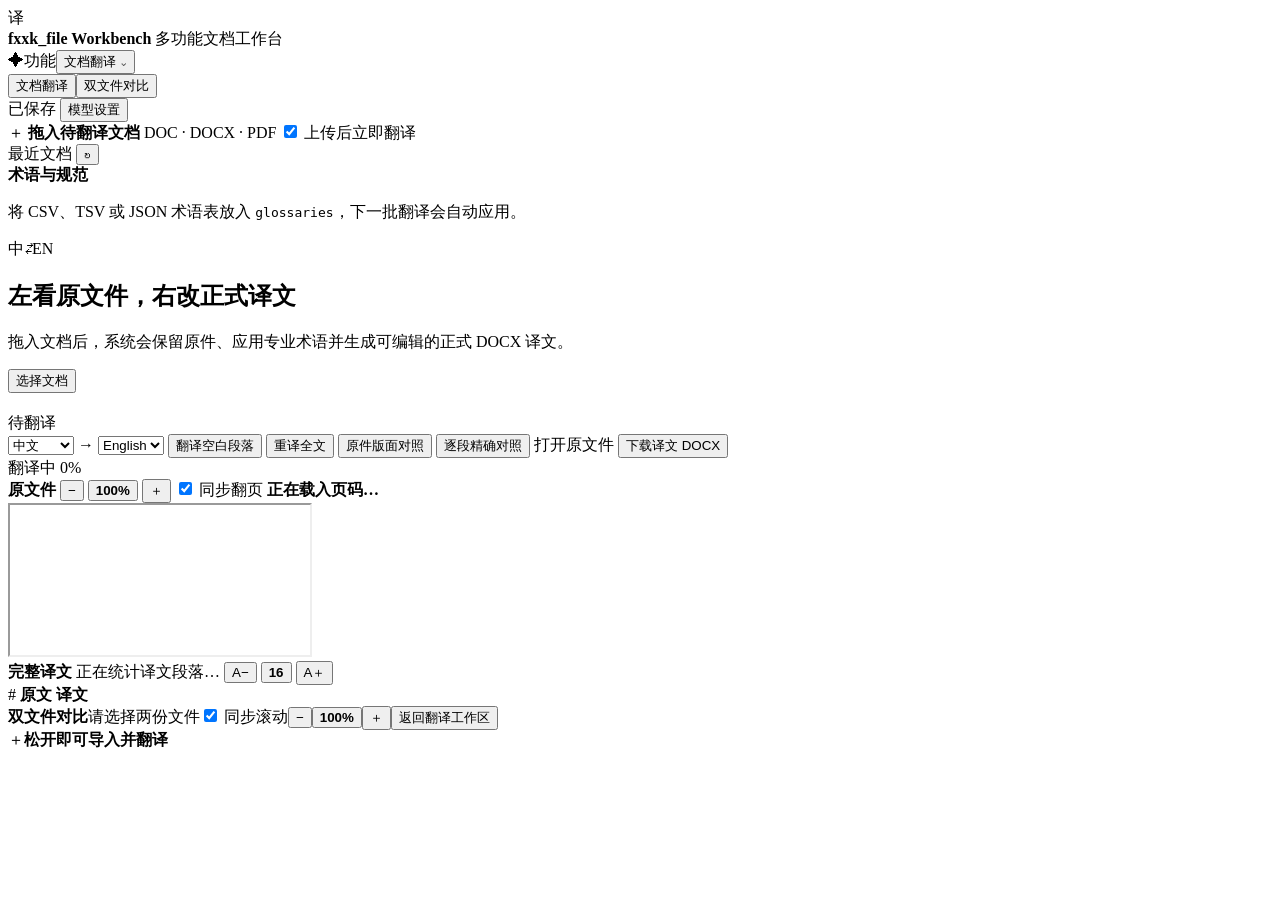
==== app/static/index.html @ be2ccd6c "Add portable build, DeepSeek defaults, and D-drive download path - Default translation gateway to De" ====
<!doctype html>
<html lang="zh-CN">
  <head>
    <meta charset="utf-8" />
    <meta name="viewport" content="width=device-width, initial-scale=1" />
    <meta name="color-scheme" content="light" />
    <title>fxxk_file · 多功能文档工作台</title>
    <link rel="stylesheet" href="/styles.css?v=20260819-5" />
  </head>
  <body>
    <div class="app-shell">
      <header class="topbar">
        <div class="brand">
          <div class="brand-mark">译</div>
          <div>
            <strong>fxxk_file Workbench</strong>
            <span>多功能文档工作台</span>
          </div>
        </div>
        <div class="top-actions">
          <div class="function-menu" id="functionMenu"><span class="function-icon">✦</span><span class="function-label">功能</span><button id="functionTrigger" class="function-trigger" type="button">文档翻译 <span>⌄</span></button><div id="functionOptions" class="function-options"><button type="button" data-value="translate">文档翻译</button><button type="button" data-value="compare">双文件对比</button></div><select id="functionSelect" hidden><option value="translate">文档翻译</option><option value="compare">双文件对比</option></select></div>
          <span id="saveState" class="save-state">已保存</span>
          <button id="settingsButton" class="button subtle" type="button"><span class="dot" id="configDot"></span>模型设置</button>
        </div>
      </header>

      <div class="body-layout">
        <aside class="sidebar">
          <label id="dropzone" class="dropzone" for="fileInput">
            <input id="fileInput" type="file" accept=".doc,.docx,.pdf" multiple hidden />
            <span class="upload-icon">＋</span>
            <strong>拖入待翻译文档</strong>
            <span>DOC · DOCX · PDF</span>
          </label>
          <label class="auto-translate"><input id="autoTranslate" type="checkbox" checked /> 上传后立即翻译</label>

          <div class="sidebar-heading">
            <span>最近文档</span>
            <button id="refreshList" class="icon-button" title="刷新" type="button">↻</button>
          </div>
          <nav id="documentList" class="document-list"></nav>

          <div class="sidebar-note">
            <strong>术语与规范</strong>
            <p>将 CSV、TSV 或 JSON 术语表放入 <code>glossaries</code>，下一批翻译会自动应用。</p>
          </div>
        </aside>

        <main id="main" class="main-panel">
          <section id="emptyState" class="empty-state">
            <div class="empty-illustration"><span>中</span><i>⇄</i><span>EN</span></div>
            <h1>左看原文件，右改正式译文</h1>
            <p>拖入文档后，系统会保留原件、应用专业术语并生成可编辑的正式 DOCX 译文。</p>
            <button id="emptyUpload" class="button primary" type="button">选择文档</button>
          </section>

          <section id="reviewWorkspace" class="review-workspace hidden">
            <div class="document-toolbar">
              <div class="document-title-wrap">
                <h1 id="documentTitle"></h1>
                <div class="document-meta">
                  <span id="statusBadge" class="status-badge">待翻译</span>
                  <span id="segmentCount"></span>
                  <span id="originalPath"></span>
                </div>
              </div>
              <div class="toolbar-actions">
                <select id="sourceLanguage" aria-label="源语言">
                  <option value="zh">中文</option>
                  <option value="en">English</option>
                </select>
                <span class="direction-arrow">→</span>
                <select id="targetLanguage" aria-label="目标语言">
                  <option value="en">English</option>
                  <option value="zh">中文</option>
                </select>
                <button id="translateButton" class="button primary" type="button">翻译空白段落</button>
                <button id="retranslateButton" class="button" type="button" title="重新翻译全部机器译文与空白段落，保留已编辑、已审校和锁定的段落">重译全文</button>
                <button id="fileViewButton" class="button view-button active" type="button" title="左侧查看原始版面，右侧逐段审校">原件版面对照</button>
                <button id="alignedViewButton" class="button view-button" type="button" title="原文与译文严格逐段并排">逐段精确对照</button>
                <a id="openOriginalButton" class="button" target="_blank">打开原文件</a>
                <button id="downloadTranslationButton" class="button" type="button">下载译文 DOCX</button>
              </div>
            </div>

            <div id="progressWrap" class="progress-wrap hidden">
              <div class="progress-track"><span id="progressBar"></span></div>
              <span id="progressText">翻译中 0%</span>
            </div>

            <div id="reviewBody" class="review-body file-view">
              <section id="originalPreviewPane" class="original-preview-pane">
                <div class="pane-heading">
                  <strong>原文件</strong>
                  <span class="preview-tools">
                    <span class="preview-zoom" role="group" aria-label="原文缩放">
                      <button id="previewZoomOut" type="button" title="缩小原文">−</button>
                      <button id="previewZoomReset" type="button" title="恢复原文默认大小"><b id="previewZoomValue">100%</b></button>
                      <button id="previewZoomIn" type="button" title="放大原文">＋</button>
                    </span>
                    <label><input id="syncScroll" type="checkbox" checked /> 同步翻页</label>
                    <b id="previewPageStatus">正在载入页码…</b>
                  </span>
                </div>
                <iframe id="originalPreview" title="原文件预览"></iframe>
              </section>
              <div id="workspaceSplitter" class="workspace-splitter" role="separator" tabindex="0"
                   aria-label="调整原文与译文区域宽度" aria-orientation="vertical" aria-valuemin="30"
                   aria-valuemax="70" aria-valuenow="50" title="拖动调整左右宽度，双击恢复均分"></div>
              <section id="translationWorkPane" class="translation-work-pane" tabindex="0" aria-label="译文滚动区域">
                <div class="pane-heading translation-pane-heading">
                  <strong>完整译文</strong>
                  <span class="translation-heading-tools">
                    <span id="translationCoverage" class="translation-coverage">正在统计译文段落…</span>
                    <span class="text-size-controls" role="group" aria-label="译文字号">
                      <button id="translationFontDown" type="button" title="减小译文字号">A−</button>
                      <button id="translationFontReset" type="button" title="恢复默认译文字号"><b id="translationFontValue">16</b></button>
                      <button id="translationFontUp" type="button" title="增大译文字号">A＋</button>
                    </span>
                  </span>
                </div>
                <div class="column-headings">
                  <span>#</span>
                  <strong id="sourceHeading">原文</strong>
                  <strong id="targetHeading">译文</strong>
                  <span></span>
                </div>
                <div id="segmentRows" class="segment-rows"></div>
              </section>
            </div>
          </section>
        </main>
      </div>
    </div>

    <dialog id="settingsDialog" class="settings-dialog">
      <form id="settingsForm" method="dialog">
        <div class="dialog-heading">
          <div>
            <h2>翻译模型设置</h2>
            <p>支持 CCSwitch、本地网关、OpenAI 兼容接口和 Anthropic 兼容接口。配置仅保存在本机 <code>.env</code>。</p>
          </div>
          <button id="closeSettings" class="icon-button" type="button">×</button>
        </div>
        <label>接口协议
          <select id="apiProtocol" name="apiProtocol">
            <option value="openai">OpenAI 兼容 / CCSwitch 网关</option>
            <option value="anthropic">Anthropic Messages 兼容网关</option>
          </select>
        </label>
        <label>网关地址或完整请求地址<input id="baseUrl" name="baseUrl" type="url" required placeholder="http://127.0.0.1:端口/v1" /></label>
        <label>模型名称<input id="modelName" name="modelName" type="text" required placeholder="deepseek-chat" /></label>
        <div class="model-hint">可支持模型：<code>deepseek-chat</code>（通用对话）、<code>deepseek-reasoner</code>（深度推理），也兼容其它 OpenAI / Anthropic 网关的模型 ID。使用外网模型（如 DeepSeek 官方 API）时请检查网络环境，必要时调整下方「使用系统代理」。</div>
        <div class="setting-grid">
          <label>每次最多段落数<input id="batchSize" type="number" min="1" max="10" step="1" required /></label>
          <label>单次最大原文字符数<input id="requestCharLimit" type="number" min="500" max="20000" step="500" required /></label>
          <label>失败自动重试次数<input id="maxRetries" type="number" min="0" max="10" step="1" required /></label>
        </div>
        <label>API Key（本地无鉴权网关可留空）<input id="apiKey" name="apiKey" type="password" autocomplete="off" placeholder="已配置时留空可保留原 Key" /></label>
        <div id="keyHint" class="key-hint"></div>
        <label class="clear-key"><input id="clearApiKey" type="checkbox" /> 清除已经保存的 API Key</label>
        <label class="clear-key"><input id="useSystemProxy" type="checkbox" /> 使用 Windows/环境变量中的系统代理</label>
        <div class="dialog-actions">
          <button id="cancelSettings" class="button" type="button">取消</button>
          <button class="button primary" type="submit">保存设置</button>
        </div>
      </form>
    </dialog>

    <dialog id="compareDialog" class="compare-dialog">
      <form method="dialog" class="compare-form">
        <div class="dialog-heading"><div><h2>打开两份文件进行比对</h2><p>支持 Word、PDF 和照片；文档按页数同步，照片共享缩放。</p></div><button id="closeCompare" class="icon-button" type="button">×</button></div>
        <div class="compare-pickers"><label class="compare-file-picker">选择文件<input id="compareFilesInput" type="file" accept=".doc,.docx,.pdf,image/*" multiple required /><span>一次选择两份文件；超过两份时只使用前两份</span></label></div><div id="compareUploadProgress" class="compare-upload-progress hidden"><div class="compare-progress-head"><span id="compareUploadStatus">正在准备文件…</span><b id="compareUploadPercent">0%</b></div><div class="compare-progress-track"><i id="compareUploadBar"></i></div></div><p class="compare-hint">请使用同一类型：文档 + 文档，或图片 + 图片。</p>
        <div class="dialog-actions"><button id="cancelCompare" class="button" type="button">取消</button><button id="startCompare" class="button primary" type="submit">开始对比</button></div>
      </form>
    </dialog>
    <section id="compareWorkspace" class="compare-workspace hidden">
      <div class="compare-toolbar"><strong>双文件对比</strong><span id="compareStatus">请选择两份文件</span><span class="compare-toolbar-actions"><label><input id="compareSync" type="checkbox" checked /> 同步滚动</label><span class="preview-zoom"><button id="compareZoomOut" type="button">−</button><button id="compareZoomReset" type="button"><b id="compareZoomValue">100%</b></button><button id="compareZoomIn" type="button">＋</button></span><button id="closeCompareWorkspace" class="button" type="button">返回翻译工作区</button></span></div>
      <div class="compare-panels"><div class="compare-panel"><div id="compareLeftTitle" class="compare-panel-title"></div><div id="compareLeft" class="compare-canvas"></div></div><div class="compare-divider"></div><div class="compare-panel"><div id="compareRightTitle" class="compare-panel-title"></div><div id="compareRight" class="compare-canvas"></div></div></div>
    </section>

    <div id="uploadOverlay" class="upload-overlay hidden">
      <div><span>＋</span><strong>松开即可导入并翻译</strong></div>
    </div>
    <div id="toast" class="toast hidden"></div>
    <script src="/vendor/pdf.min.js"></script>
    <script src="/app.js?v=20260819-4" defer></script>
  </body>
</html>
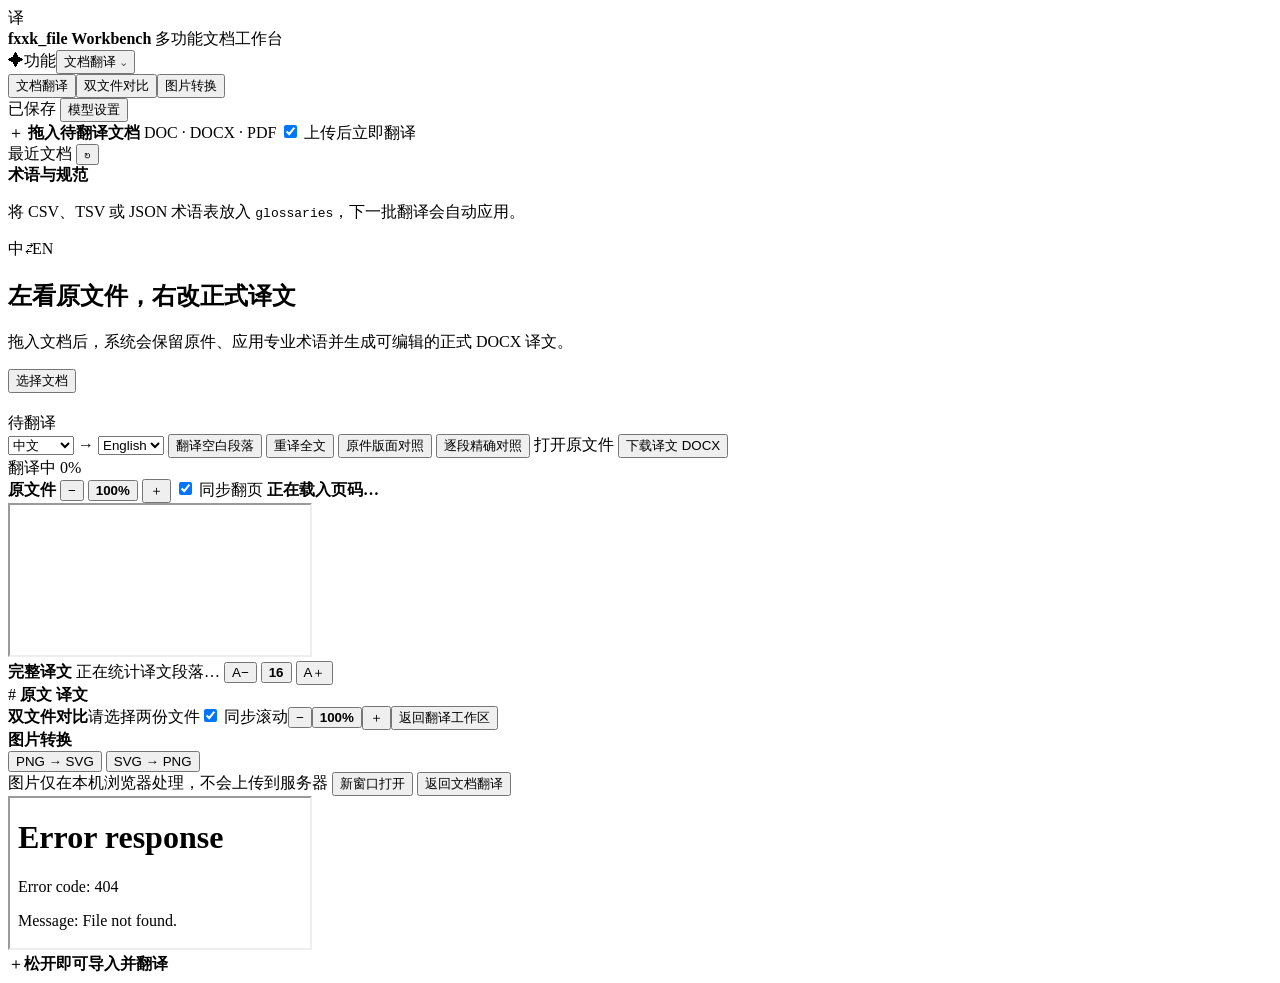
==== commit 3963d2e7: "Refactor code structure for improved readability and maintainability" ====
--- a/app/static/index.html
+++ b/app/static/index.html
@@ -5,7 +5,7 @@
     <meta name="viewport" content="width=device-width, initial-scale=1" />
     <meta name="color-scheme" content="light" />
     <title>fxxk_file · 多功能文档工作台</title>
-    <link rel="stylesheet" href="/styles.css?v=20260819-5" />
+    <link rel="stylesheet" href="/styles.css?v=20260819-6" />
   </head>
   <body>
     <div class="app-shell">
@@ -18,7 +18,7 @@
           </div>
         </div>
         <div class="top-actions">
-          <div class="function-menu" id="functionMenu"><span class="function-icon">✦</span><span class="function-label">功能</span><button id="functionTrigger" class="function-trigger" type="button">文档翻译 <span>⌄</span></button><div id="functionOptions" class="function-options"><button type="button" data-value="translate">文档翻译</button><button type="button" data-value="compare">双文件对比</button></div><select id="functionSelect" hidden><option value="translate">文档翻译</option><option value="compare">双文件对比</option></select></div>
+          <div class="function-menu" id="functionMenu"><span class="function-icon">✦</span><span class="function-label">功能</span><button id="functionTrigger" class="function-trigger" type="button">文档翻译 <span>⌄</span></button><div id="functionOptions" class="function-options"><button type="button" data-value="translate">文档翻译</button><button type="button" data-value="compare">双文件对比</button><button type="button" data-value="images">图片转换</button></div><select id="functionSelect" hidden><option value="translate">文档翻译</option><option value="compare">双文件对比</option><option value="images">图片转换</option></select></div>
           <span id="saveState" class="save-state">已保存</span>
           <button id="settingsButton" class="button subtle" type="button"><span class="dot" id="configDot"></span>模型设置</button>
         </div>
@@ -179,11 +179,27 @@
       <div class="compare-panels"><div class="compare-panel"><div id="compareLeftTitle" class="compare-panel-title"></div><div id="compareLeft" class="compare-canvas"></div></div><div class="compare-divider"></div><div class="compare-panel"><div id="compareRightTitle" class="compare-panel-title"></div><div id="compareRight" class="compare-canvas"></div></div></div>
     </section>
 
+    <section id="imagesWorkspace" class="images-workspace hidden">
+      <div class="images-toolbar">
+        <strong>图片转换</strong>
+        <div class="images-tabs" role="group" aria-label="转换方向">
+          <button id="imageConvertPngSvg" class="button active" type="button" data-images-tool="png-to-svg">PNG → SVG</button>
+          <button id="imageConvertSvgPng" class="button" type="button" data-images-tool="svg-to-png">SVG → PNG</button>
+        </div>
+        <span class="images-hint">图片仅在本机浏览器处理，不会上传到服务器</span>
+        <span class="images-toolbar-actions">
+          <button id="openImagesTool" class="button" type="button" title="在新标签页打开当前转换工具">新窗口打开</button>
+          <button id="closeImagesWorkspace" class="button" type="button">返回文档翻译</button>
+        </span>
+      </div>
+      <iframe id="imagesFrame" class="images-frame" src="/tools/image-convert/png-to-svg.html" title="图片转换工具"></iframe>
+    </section>
+
     <div id="uploadOverlay" class="upload-overlay hidden">
       <div><span>＋</span><strong>松开即可导入并翻译</strong></div>
     </div>
     <div id="toast" class="toast hidden"></div>
     <script src="/vendor/pdf.min.js"></script>
-    <script src="/app.js?v=20260819-4" defer></script>
+    <script src="/app.js?v=20260819-5" defer></script>
   </body>
 </html>
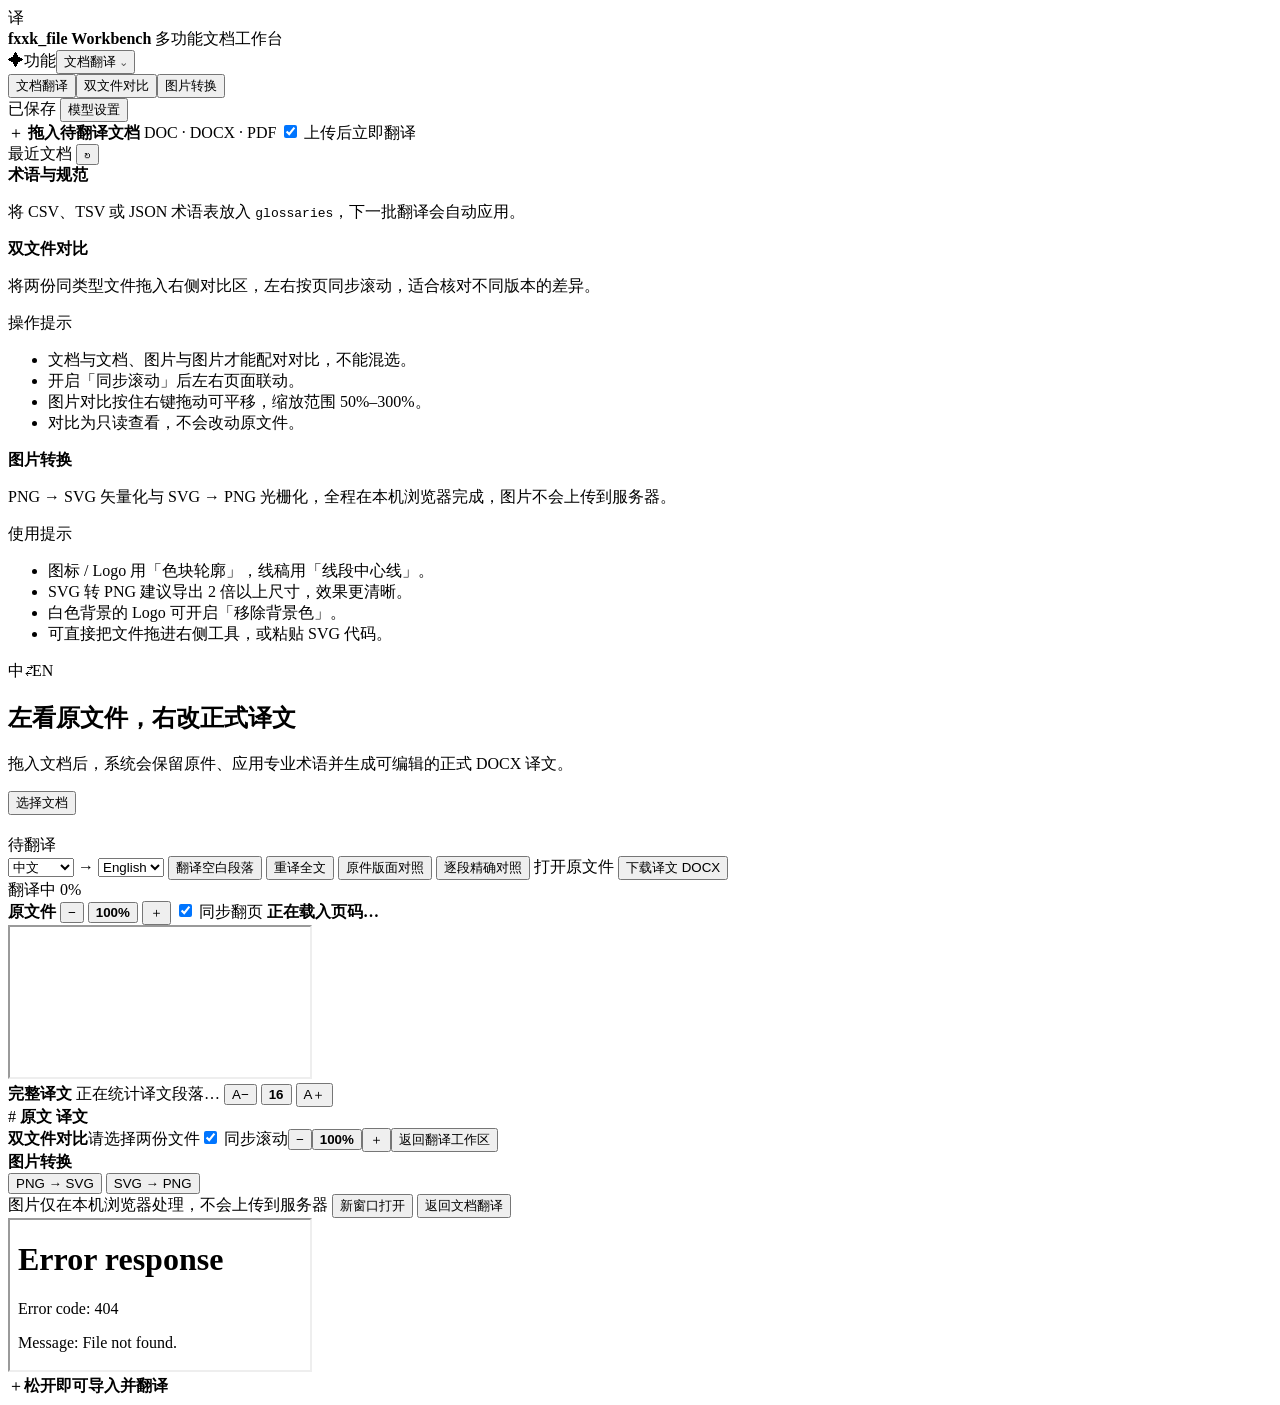
==== commit e5c6de94: "新增图片转换功能，优化侧边栏面板切换与样式" ====
--- a/app/static/index.html
+++ b/app/static/index.html
@@ -5,7 +5,7 @@
     <meta name="viewport" content="width=device-width, initial-scale=1" />
     <meta name="color-scheme" content="light" />
     <title>fxxk_file · 多功能文档工作台</title>
-    <link rel="stylesheet" href="/styles.css?v=20260819-6" />
+    <link rel="stylesheet" href="/styles.css?v=20260819-7" />
   </head>
   <body>
     <div class="app-shell">
@@ -26,23 +26,53 @@
 
       <div class="body-layout">
         <aside class="sidebar">
-          <label id="dropzone" class="dropzone" for="fileInput">
-            <input id="fileInput" type="file" accept=".doc,.docx,.pdf" multiple hidden />
-            <span class="upload-icon">＋</span>
-            <strong>拖入待翻译文档</strong>
-            <span>DOC · DOCX · PDF</span>
-          </label>
-          <label class="auto-translate"><input id="autoTranslate" type="checkbox" checked /> 上传后立即翻译</label>
-
-          <div class="sidebar-heading">
-            <span>最近文档</span>
-            <button id="refreshList" class="icon-button" title="刷新" type="button">↻</button>
-          </div>
-          <nav id="documentList" class="document-list"></nav>
-
-          <div class="sidebar-note">
-            <strong>术语与规范</strong>
-            <p>将 CSV、TSV 或 JSON 术语表放入 <code>glossaries</code>，下一批翻译会自动应用。</p>
+          <div class="sidebar-panel" data-sidebar="translate">
+            <label id="dropzone" class="dropzone" for="fileInput">
+              <input id="fileInput" type="file" accept=".doc,.docx,.pdf" multiple hidden />
+              <span class="upload-icon">＋</span>
+              <strong>拖入待翻译文档</strong>
+              <span>DOC · DOCX · PDF</span>
+            </label>
+            <label class="auto-translate"><input id="autoTranslate" type="checkbox" checked /> 上传后立即翻译</label>
+
+            <div class="sidebar-heading">
+              <span>最近文档</span>
+              <button id="refreshList" class="icon-button" title="刷新" type="button">↻</button>
+            </div>
+            <nav id="documentList" class="document-list"></nav>
+
+            <div class="sidebar-note">
+              <strong>术语与规范</strong>
+              <p>将 CSV、TSV 或 JSON 术语表放入 <code>glossaries</code>，下一批翻译会自动应用。</p>
+            </div>
+          </div>
+
+          <div class="sidebar-panel" data-sidebar="compare">
+            <div class="sidebar-note intro">
+              <strong>双文件对比</strong>
+              <p>将两份同类型文件拖入右侧对比区，左右按页同步滚动，适合核对不同版本的差异。</p>
+            </div>
+            <div class="sidebar-heading"><span>操作提示</span></div>
+            <ul class="sidebar-tips">
+              <li>文档与文档、图片与图片才能配对对比，不能混选。</li>
+              <li>开启「同步滚动」后左右页面联动。</li>
+              <li>图片对比按住右键拖动可平移，缩放范围 50%–300%。</li>
+              <li>对比为只读查看，不会改动原文件。</li>
+            </ul>
+          </div>
+
+          <div class="sidebar-panel" data-sidebar="images">
+            <div class="sidebar-note intro">
+              <strong>图片转换</strong>
+              <p>PNG → SVG 矢量化与 SVG → PNG 光栅化，全程在本机浏览器完成，图片不会上传到服务器。</p>
+            </div>
+            <div class="sidebar-heading"><span>使用提示</span></div>
+            <ul class="sidebar-tips">
+              <li>图标 / Logo 用「色块轮廓」，线稿用「线段中心线」。</li>
+              <li>SVG 转 PNG 建议导出 2 倍以上尺寸，效果更清晰。</li>
+              <li>白色背景的 Logo 可开启「移除背景色」。</li>
+              <li>可直接把文件拖进右侧工具，或粘贴 SVG 代码。</li>
+            </ul>
           </div>
         </aside>
 
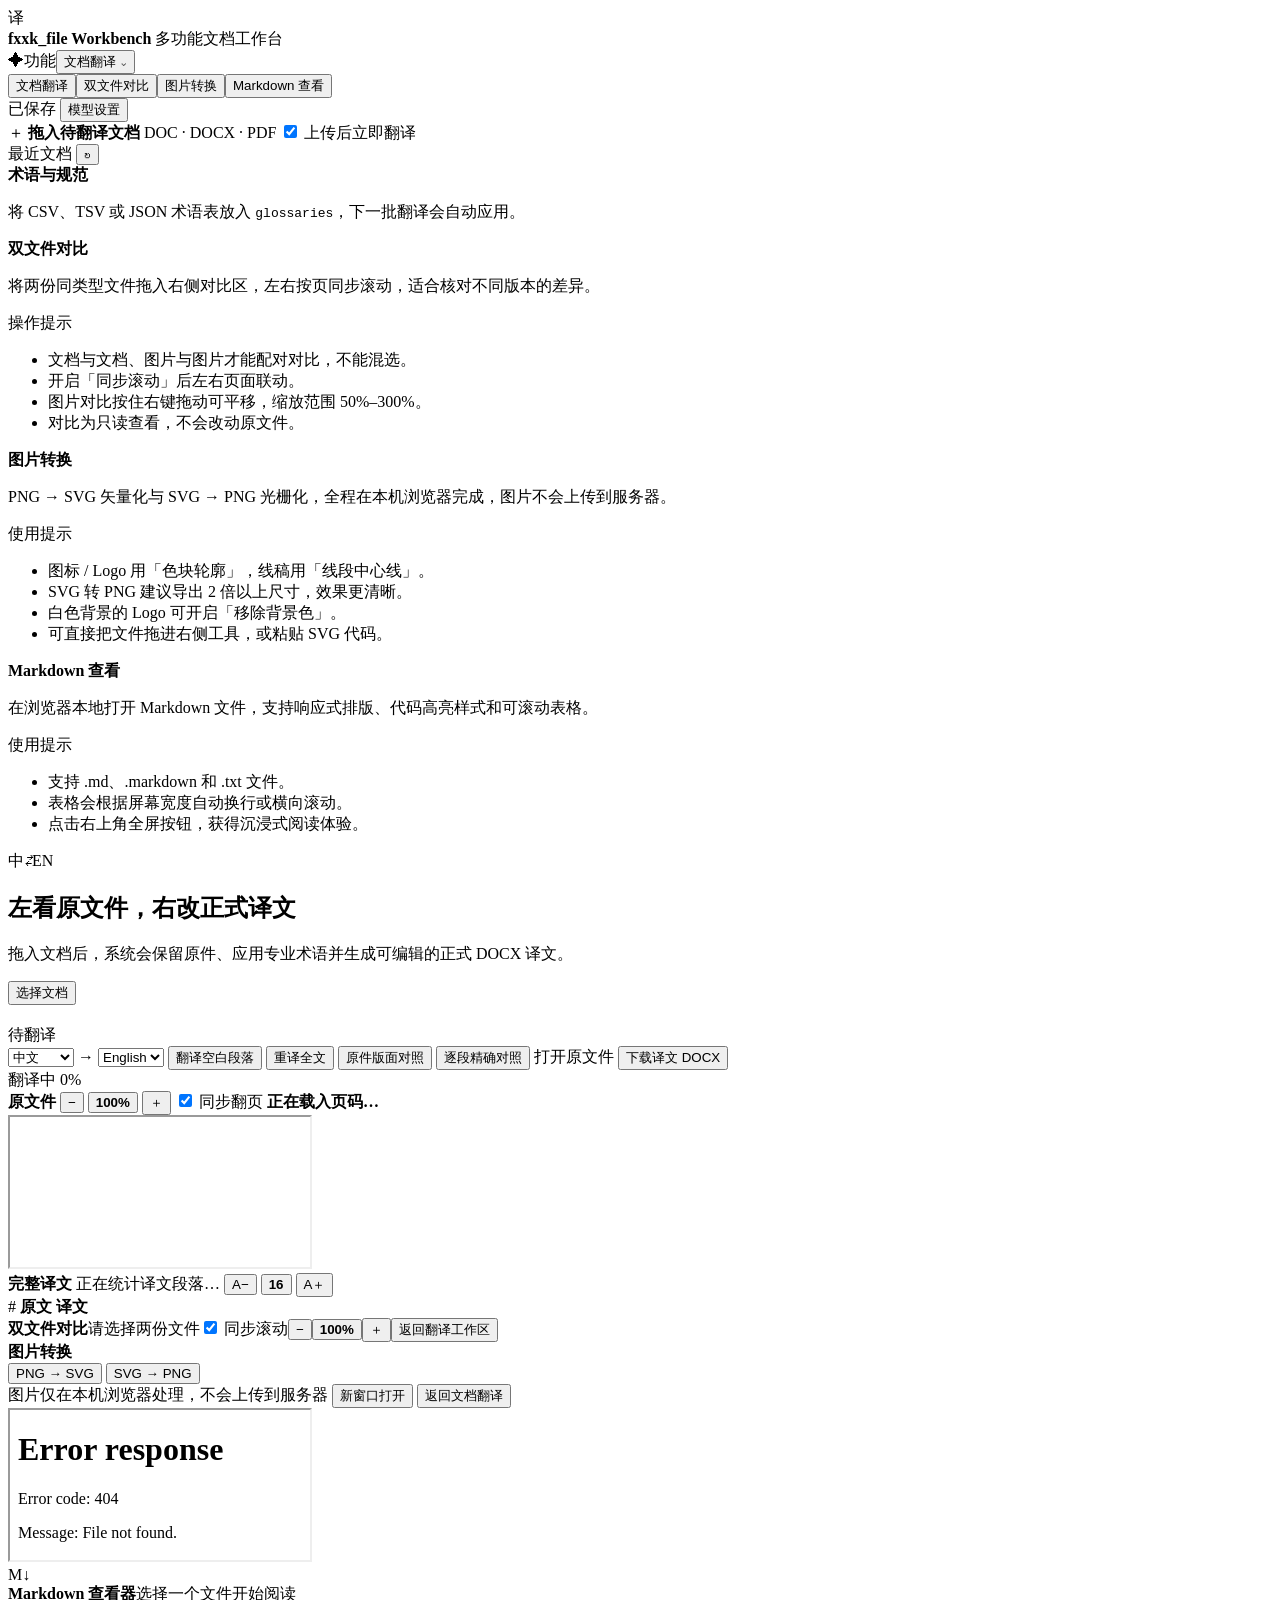
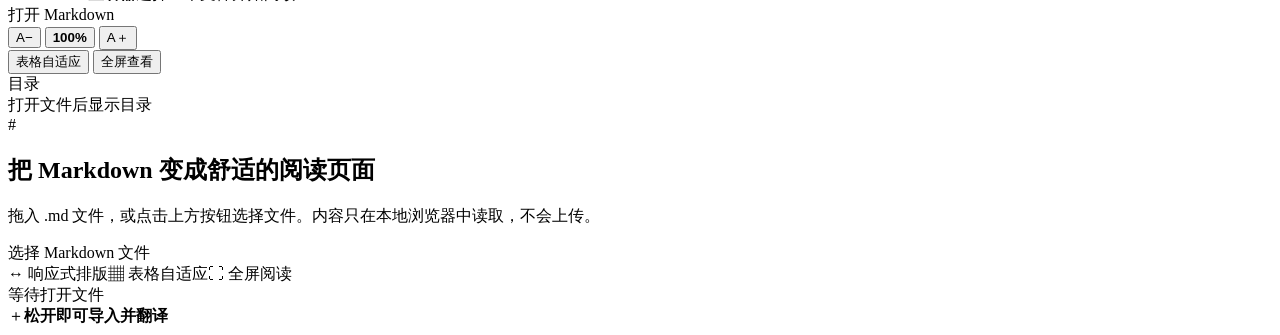
==== commit ede4d1b7: "Refactor code structure for improved readability and maintainability" ====
--- a/app/static/index.html
+++ b/app/static/index.html
@@ -5,7 +5,7 @@
     <meta name="viewport" content="width=device-width, initial-scale=1" />
     <meta name="color-scheme" content="light" />
     <title>fxxk_file · 多功能文档工作台</title>
-    <link rel="stylesheet" href="/styles.css?v=20260819-7" />
+    <link rel="stylesheet" href="/styles.css?v=20260827-markdown" />
   </head>
   <body>
     <div class="app-shell">
@@ -18,7 +18,7 @@
           </div>
         </div>
         <div class="top-actions">
-          <div class="function-menu" id="functionMenu"><span class="function-icon">✦</span><span class="function-label">功能</span><button id="functionTrigger" class="function-trigger" type="button">文档翻译 <span>⌄</span></button><div id="functionOptions" class="function-options"><button type="button" data-value="translate">文档翻译</button><button type="button" data-value="compare">双文件对比</button><button type="button" data-value="images">图片转换</button></div><select id="functionSelect" hidden><option value="translate">文档翻译</option><option value="compare">双文件对比</option><option value="images">图片转换</option></select></div>
+          <div class="function-menu" id="functionMenu"><span class="function-icon">✦</span><span class="function-label">功能</span><button id="functionTrigger" class="function-trigger" type="button">文档翻译 <span>⌄</span></button><div id="functionOptions" class="function-options"><button type="button" data-value="translate">文档翻译</button><button type="button" data-value="compare">双文件对比</button><button type="button" data-value="images">图片转换</button><button type="button" data-value="markdown">Markdown 查看</button></div><select id="functionSelect" hidden><option value="translate">文档翻译</option><option value="compare">双文件对比</option><option value="images">图片转换</option><option value="markdown">Markdown 查看</option></select></div>
           <span id="saveState" class="save-state">已保存</span>
           <button id="settingsButton" class="button subtle" type="button"><span class="dot" id="configDot"></span>模型设置</button>
         </div>
@@ -72,6 +72,19 @@
               <li>SVG 转 PNG 建议导出 2 倍以上尺寸，效果更清晰。</li>
               <li>白色背景的 Logo 可开启「移除背景色」。</li>
               <li>可直接把文件拖进右侧工具，或粘贴 SVG 代码。</li>
+            </ul>
+          </div>
+
+          <div class="sidebar-panel" data-sidebar="markdown">
+            <div class="sidebar-note intro">
+              <strong>Markdown 查看</strong>
+              <p>在浏览器本地打开 Markdown 文件，支持响应式排版、代码高亮样式和可滚动表格。</p>
+            </div>
+            <div class="sidebar-heading"><span>使用提示</span></div>
+            <ul class="sidebar-tips">
+              <li>支持 .md、.markdown 和 .txt 文件。</li>
+              <li>表格会根据屏幕宽度自动换行或横向滚动。</li>
+              <li>点击右上角全屏按钮，获得沉浸式阅读体验。</li>
             </ul>
           </div>
         </aside>
@@ -225,11 +238,47 @@
       <iframe id="imagesFrame" class="images-frame" src="/tools/image-convert/png-to-svg.html" title="图片转换工具"></iframe>
     </section>
 
+    <section id="markdownWorkspace" class="markdown-workspace hidden" aria-label="Markdown 查看器">
+      <div class="markdown-toolbar">
+        <div class="markdown-toolbar-title">
+          <span class="markdown-mark">M↓</span>
+          <div><strong>Markdown 查看器</strong><span id="markdownFileMeta">选择一个文件开始阅读</span></div>
+        </div>
+        <div class="markdown-toolbar-actions">
+          <label class="markdown-open-button button primary" for="markdownFileInput">打开 Markdown<input id="markdownFileInput" type="file" accept=".md,.markdown,.mdown,.mkdn,.txt,text/markdown,text/plain" hidden /></label>
+          <div class="markdown-control-group" role="group" aria-label="文字大小">
+            <button id="markdownFontDown" type="button" title="缩小文字">A−</button>
+            <button id="markdownFontReset" type="button" title="恢复默认文字大小"><b id="markdownFontValue">100%</b></button>
+            <button id="markdownFontUp" type="button" title="放大文字">A＋</button>
+          </div>
+          <button id="markdownTableFit" class="button markdown-toggle active" type="button" aria-pressed="true" title="让表格根据容器宽度自动调整">表格自适应</button>
+          <button id="markdownFullscreen" class="button" type="button" title="全屏查看 Markdown">全屏查看</button>
+        </div>
+      </div>
+      <div class="markdown-body-wrap">
+        <aside id="markdownToc" class="markdown-toc" aria-label="文档目录">
+          <div class="markdown-toc-heading">目录</div>
+          <div id="markdownTocList" class="markdown-toc-list"><span class="markdown-toc-empty">打开文件后显示目录</span></div>
+        </aside>
+        <main id="markdownContent" class="markdown-content">
+          <div id="markdownEmpty" class="markdown-empty-state">
+            <div class="markdown-empty-icon">#</div>
+            <h1>把 Markdown 变成舒适的阅读页面</h1>
+            <p>拖入 .md 文件，或点击上方按钮选择文件。内容只在本地浏览器中读取，不会上传。</p>
+            <label class="button primary" for="markdownFileInput">选择 Markdown 文件</label>
+            <div class="markdown-empty-features"><span>↔ 响应式排版</span><span>▦ 表格自适应</span><span>⛶ 全屏阅读</span></div>
+          </div>
+          <article id="markdownRendered" class="markdown-rendered hidden"></article>
+        </main>
+      </div>
+      <div id="markdownStatus" class="markdown-status" aria-live="polite">等待打开文件</div>
+    </section>
+
     <div id="uploadOverlay" class="upload-overlay hidden">
       <div><span>＋</span><strong>松开即可导入并翻译</strong></div>
     </div>
     <div id="toast" class="toast hidden"></div>
     <script src="/vendor/pdf.min.js"></script>
-    <script src="/app.js?v=20260819-5" defer></script>
+    <script src="/app.js?v=20260827-markdown" defer></script>
   </body>
 </html>
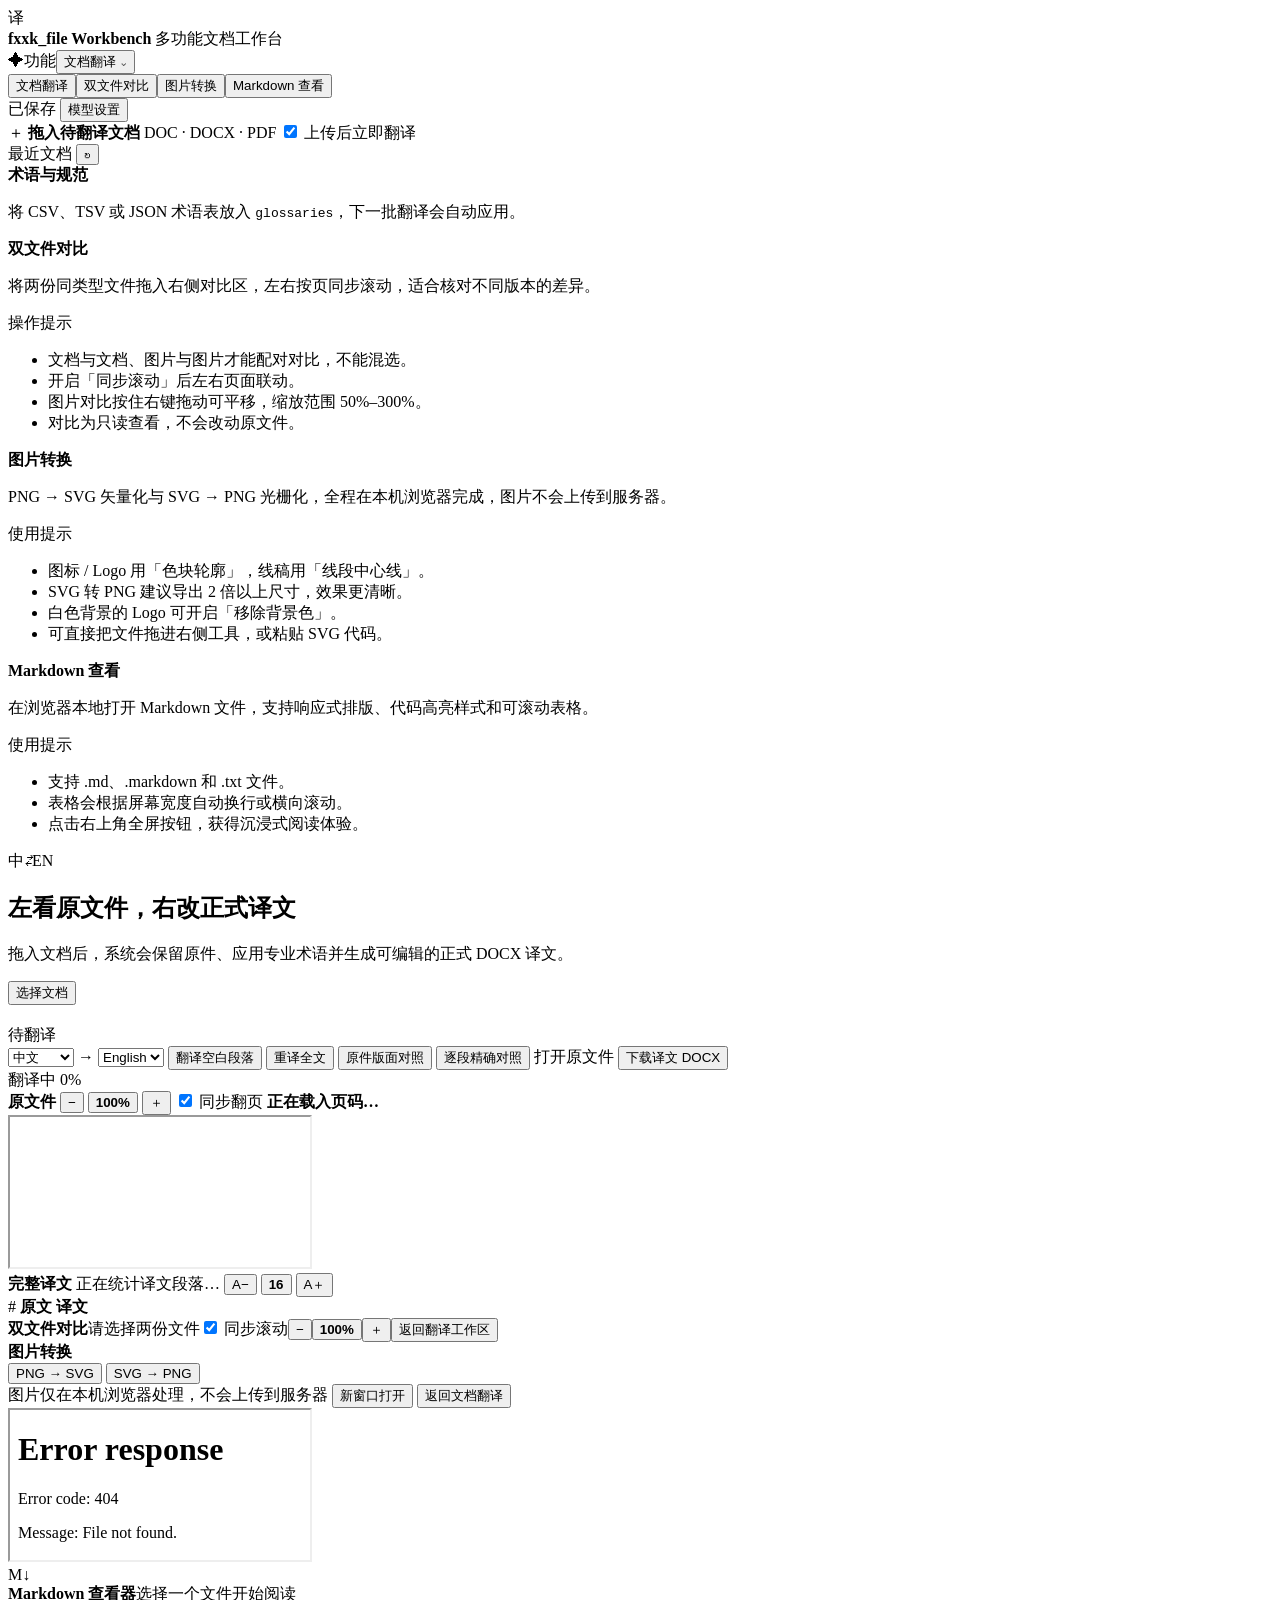
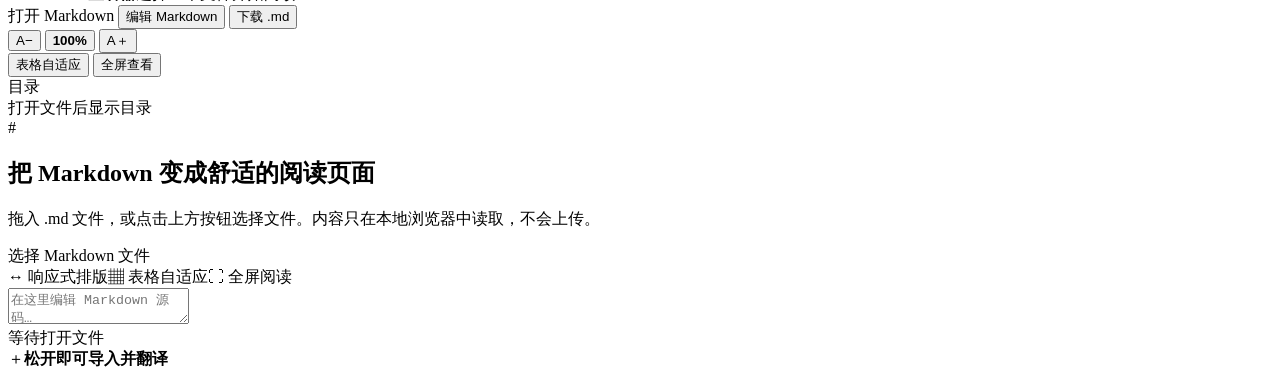
==== commit 2ad3c84e: "发布 v1.5.0 Markdown 编辑与前端结构化重构" ====
--- a/app/static/index.html
+++ b/app/static/index.html
@@ -5,7 +5,7 @@
     <meta name="viewport" content="width=device-width, initial-scale=1" />
     <meta name="color-scheme" content="light" />
     <title>fxxk_file · 多功能文档工作台</title>
-    <link rel="stylesheet" href="/styles.css?v=20260827-markdown" />
+    <link rel="stylesheet" href="/styles.css?v=20260827-structured" />
   </head>
   <body>
     <div class="app-shell">
@@ -246,6 +246,8 @@
         </div>
         <div class="markdown-toolbar-actions">
           <label class="markdown-open-button button primary" for="markdownFileInput">打开 Markdown<input id="markdownFileInput" type="file" accept=".md,.markdown,.mdown,.mkdn,.txt,text/markdown,text/plain" hidden /></label>
+          <button id="markdownEditToggle" class="button" type="button" aria-pressed="false">编辑 Markdown</button>
+          <button id="markdownDownload" class="button" type="button" title="下载当前 Markdown 内容">下载 .md</button>
           <div class="markdown-control-group" role="group" aria-label="文字大小">
             <button id="markdownFontDown" type="button" title="缩小文字">A−</button>
             <button id="markdownFontReset" type="button" title="恢复默认文字大小"><b id="markdownFontValue">100%</b></button>
@@ -268,6 +270,7 @@
             <label class="button primary" for="markdownFileInput">选择 Markdown 文件</label>
             <div class="markdown-empty-features"><span>↔ 响应式排版</span><span>▦ 表格自适应</span><span>⛶ 全屏阅读</span></div>
           </div>
+          <textarea id="markdownEditor" class="markdown-editor hidden" spellcheck="false" aria-label="Markdown 源码编辑器" placeholder="在这里编辑 Markdown 源码…"></textarea>
           <article id="markdownRendered" class="markdown-rendered hidden"></article>
         </main>
       </div>
@@ -279,6 +282,9 @@
     </div>
     <div id="toast" class="toast hidden"></div>
     <script src="/vendor/pdf.min.js"></script>
-    <script src="/app.js?v=20260827-markdown" defer></script>
+    <script src="/scripts/features/compare.js?v=20260827-structured" defer></script>
+    <script src="/scripts/features/images.js?v=20260827-structured" defer></script>
+    <script src="/scripts/features/markdown.js?v=20260827-structured" defer></script>
+    <script src="/app.js?v=20260827-structured" defer></script>
   </body>
 </html>
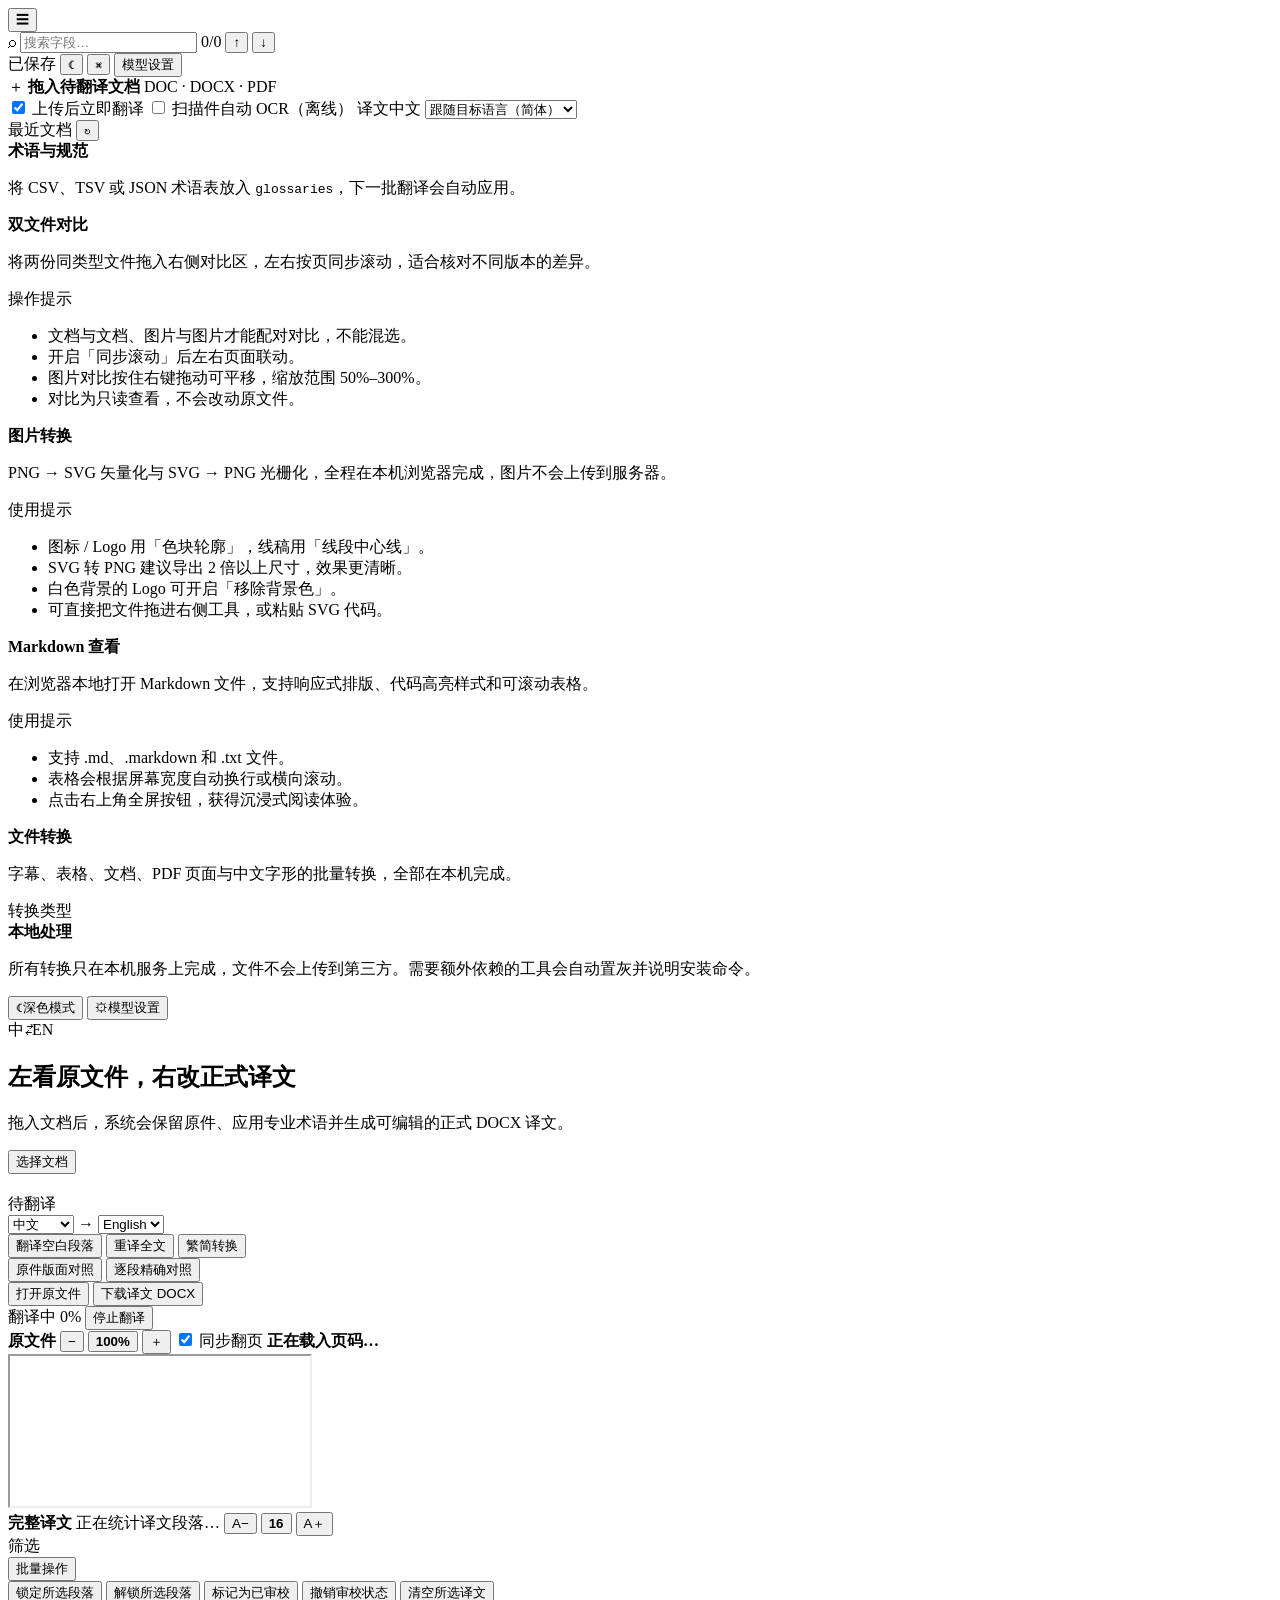
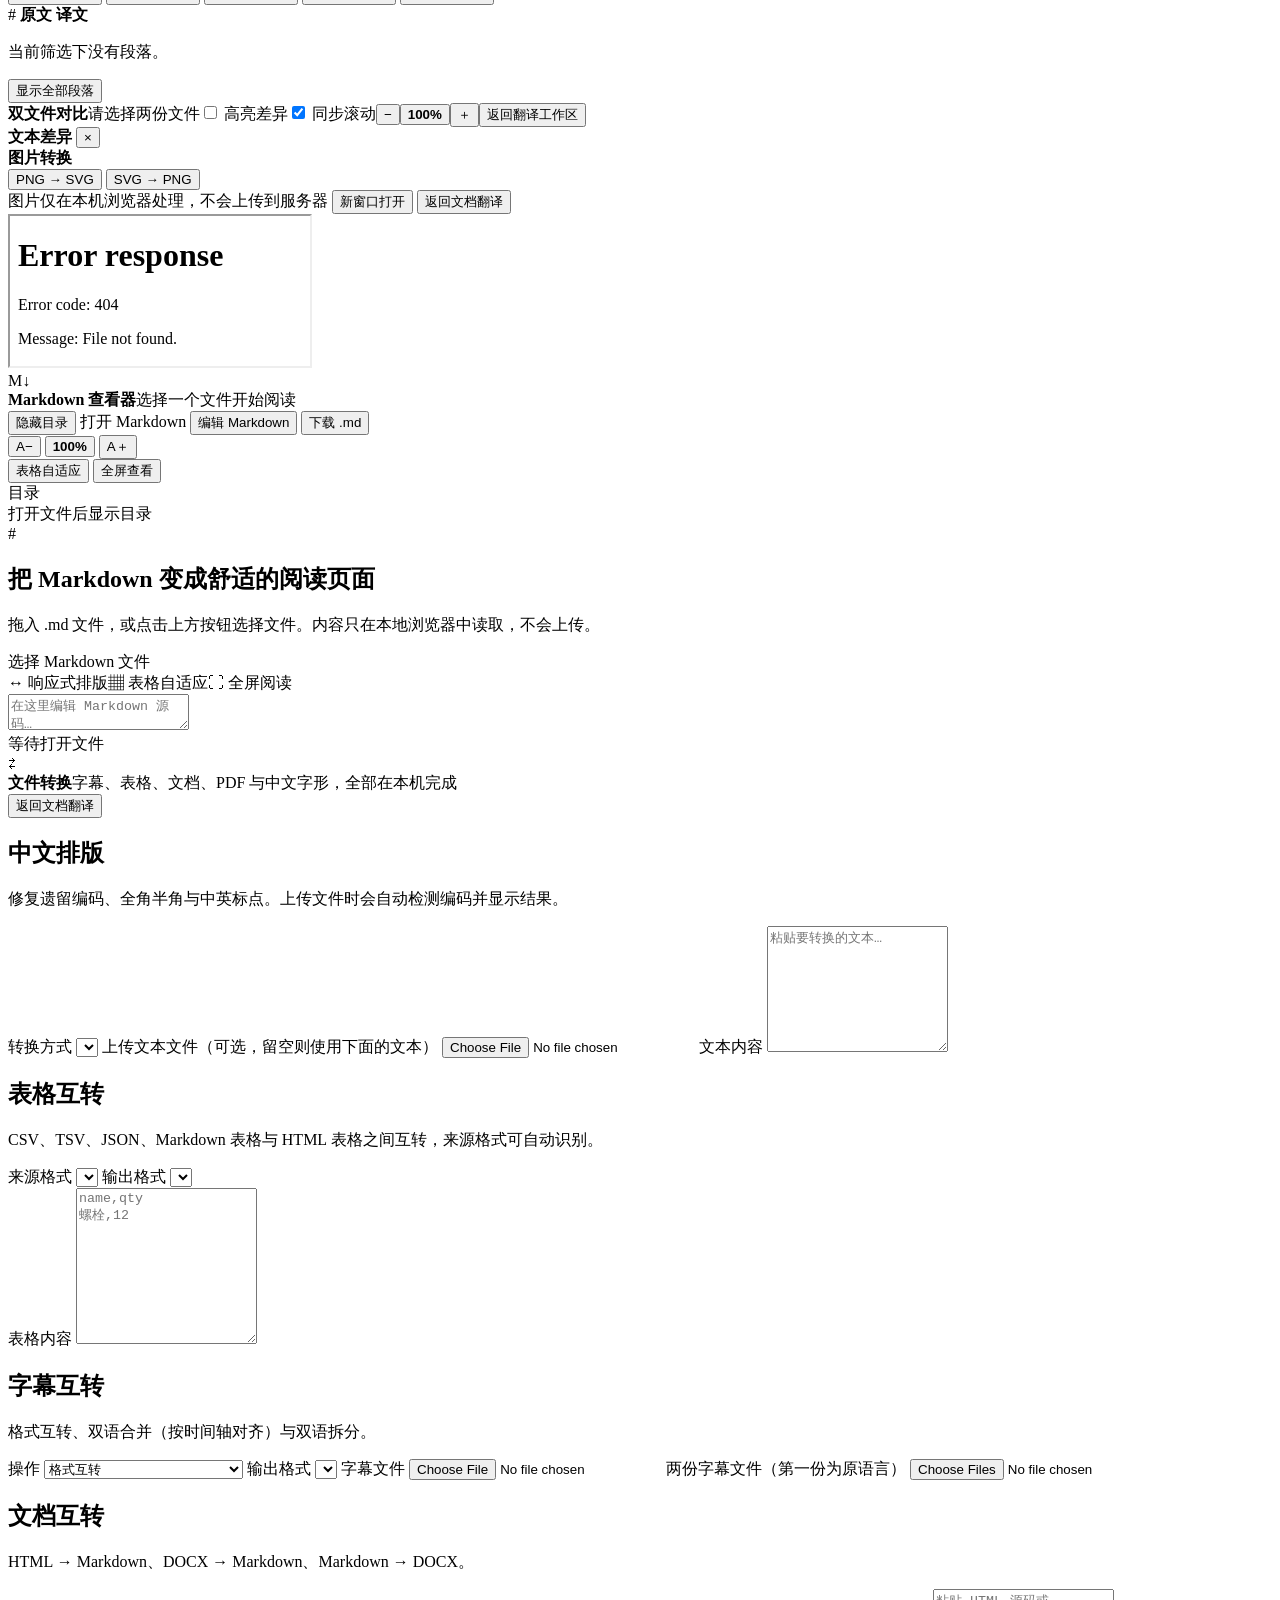
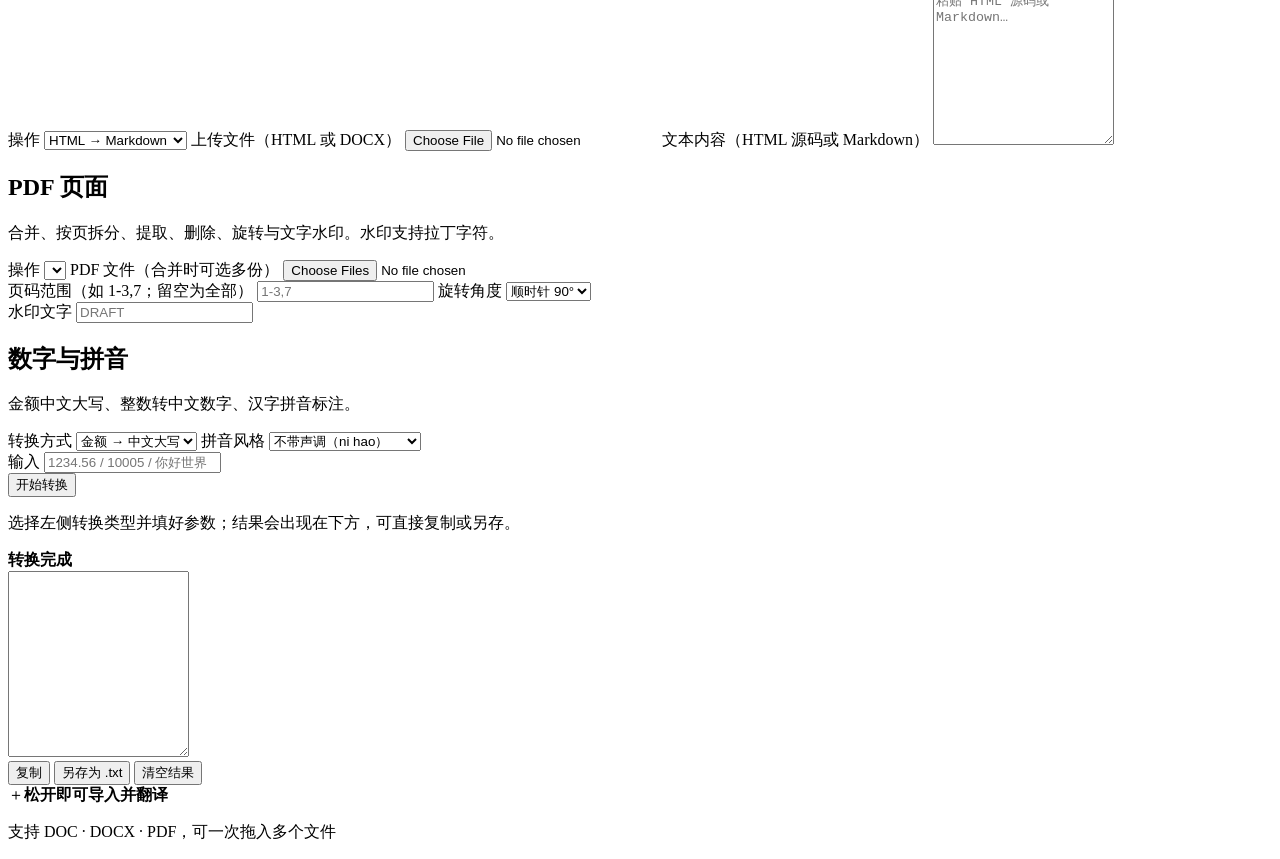
==== commit 4ffbf1f8: "Add file-conversion workspace, design system, and CI gates Backend - conversions router plus app/ser" ====
--- a/app/static/index.html
+++ b/app/static/index.html
@@ -1,31 +1,59 @@
-<!doctype html>
+﻿<!doctype html>
 <html lang="zh-CN">
   <head>
     <meta charset="utf-8" />
     <meta name="viewport" content="width=device-width, initial-scale=1" />
-    <meta name="color-scheme" content="light" />
     <title>fxxk_file · 多功能文档工作台</title>
-    <link rel="stylesheet" href="/styles.css?v=20260827-structured" />
+    <script>
+      // Applied before first paint so the shell never flashes the wrong theme
+      // or an expanded sidebar. Mirrors DISPLAY_PREFERENCES_KEY in app.js.
+      (function () {
+        try {
+          var prefs = JSON.parse(localStorage.getItem("fxxk_file-display-preferences-v1") || "{}");
+          document.documentElement.dataset.theme = prefs.theme === "dark" ? "dark" : "light";
+          if (prefs.sidebarCollapsed) document.documentElement.classList.add("boot-sidebar-collapsed");
+        } catch (e) {
+          document.documentElement.dataset.theme = "light";
+        }
+      })();
+    </script>
+    <link rel="stylesheet" href="/styles.css?v=20260916-sticky3" />
   </head>
   <body>
     <div class="app-shell">
       <header class="topbar">
-        <div class="brand">
-          <div class="brand-mark">译</div>
-          <div>
-            <strong>fxxk_file Workbench</strong>
-            <span>多功能文档工作台</span>
-          </div>
-        </div>
+        <button id="sidebarToggle" class="icon-button topbar-toggle" type="button"
+                aria-label="折叠侧栏" aria-expanded="true" title="折叠/展开侧栏（Ctrl+B）">☰</button>
+
+        <!-- Page switcher: the second navigation level. Sidebar picks the
+             function, this strip picks the view inside it. -->
+        <nav id="pageTabs" class="page-tabs" role="tablist" aria-label="页面切换"></nav>
+
         <div class="top-actions">
-          <div class="function-menu" id="functionMenu"><span class="function-icon">✦</span><span class="function-label">功能</span><button id="functionTrigger" class="function-trigger" type="button">文档翻译 <span>⌄</span></button><div id="functionOptions" class="function-options"><button type="button" data-value="translate">文档翻译</button><button type="button" data-value="compare">双文件对比</button><button type="button" data-value="images">图片转换</button><button type="button" data-value="markdown">Markdown 查看</button></div><select id="functionSelect" hidden><option value="translate">文档翻译</option><option value="compare">双文件对比</option><option value="images">图片转换</option><option value="markdown">Markdown 查看</option></select></div>
+          <div id="documentSearch" class="document-search" role="search" aria-label="文档字段搜索">
+            <span class="document-search-icon" aria-hidden="true">⌕</span>
+            <input id="documentSearchInput" type="search" autocomplete="off" spellcheck="false" placeholder="搜索字段…" aria-label="搜索当前文档字段" />
+            <span id="documentSearchCount" class="document-search-count" aria-live="polite">0/0</span>
+            <button id="documentSearchPrev" class="document-search-nav" type="button" title="上一个匹配（Shift+Enter）" aria-label="上一个匹配">↑</button>
+            <button id="documentSearchNext" class="document-search-nav" type="button" title="下一个匹配（Enter）" aria-label="下一个匹配">↓</button>
+          </div>
           <span id="saveState" class="save-state">已保存</span>
+          <button id="themeToggle" class="button subtle" type="button" aria-label="切换主题" title="切换深色/浅色主题">☾</button>
+          <button id="shortcutButton" class="icon-button" type="button" title="快捷键（?）" aria-label="查看快捷键">⌘</button>
           <button id="settingsButton" class="button subtle" type="button"><span class="dot" id="configDot"></span>模型设置</button>
         </div>
+        <!-- Kept hidden: every existing code path still reads/writes the
+             selected function through this element. -->
+        <select id="functionSelect" hidden><option value="translate">文档翻译</option><option value="compare">双文件对比</option><option value="convert">文件转换</option><option value="images">图片转换</option><option value="markdown">Markdown 查看</option></select>
       </header>
 
       <div class="body-layout">
         <aside class="sidebar">
+          <!-- Level one: which workspace am I in. -->
+          <nav id="functionNav" class="function-nav" aria-label="功能切换"></nav>
+
+          <!-- Level two: the controls that belong to that workspace. -->
+          <div class="sidebar-context">
           <div class="sidebar-panel" data-sidebar="translate">
             <label id="dropzone" class="dropzone" for="fileInput">
               <input id="fileInput" type="file" accept=".doc,.docx,.pdf" multiple hidden />
@@ -33,7 +61,18 @@
               <strong>拖入待翻译文档</strong>
               <span>DOC · DOCX · PDF</span>
             </label>
-            <label class="auto-translate"><input id="autoTranslate" type="checkbox" checked /> 上传后立即翻译</label>
+            <div class="upload-options">
+              <label class="option-row"><input id="autoTranslate" type="checkbox" checked /> 上传后立即翻译</label>
+              <label class="option-row" id="autoOcrLabel"><input id="autoOcr" type="checkbox" /> 扫描件自动 OCR（离线）</label>
+              <label class="option-row" id="zhScriptLabel"><span>译文中文</span>
+                <select id="zhScriptMode" aria-label="译文中文用字">
+                  <option value="auto">跟随目标语言（简体）</option>
+                  <option value="simplified">简体中文</option>
+                  <option value="traditional">繁體中文</option>
+                  <option value="off">不做转换</option>
+                </select>
+              </label>
+            </div>
 
             <div class="sidebar-heading">
               <span>最近文档</span>
@@ -86,6 +125,30 @@
               <li>表格会根据屏幕宽度自动换行或横向滚动。</li>
               <li>点击右上角全屏按钮，获得沉浸式阅读体验。</li>
             </ul>
+          </div>
+
+          <div class="sidebar-panel" data-sidebar="convert">
+            <div class="sidebar-note intro">
+              <strong>文件转换</strong>
+              <p>字幕、表格、文档、PDF 页面与中文字形的批量转换，全部在本机完成。</p>
+            </div>
+            <div class="sidebar-heading"><span>转换类型</span></div>
+            <div id="convertGroups" class="convert-groups" role="group" aria-label="转换类型"></div>
+            <div class="sidebar-note">
+              <strong>本地处理</strong>
+              <p>所有转换只在本机服务上完成，文件不会上传到第三方。需要额外依赖的工具会自动置灰并说明安装命令。</p>
+            </div>
+          </div>
+          </div>
+
+          <!-- Global controls: identical in every workspace. -->
+          <div class="sidebar-footer">
+            <button id="themeToggleSidebar" class="sidebar-action" type="button" title="切换深色/浅色主题" aria-label="切换深色/浅色主题">
+              <span class="sidebar-action-icon">☾</span><span class="sidebar-action-text">深色模式</span>
+            </button>
+            <button id="settingsButtonSidebar" class="sidebar-action" type="button" title="翻译模型设置" aria-label="翻译模型设置">
+              <span class="sidebar-action-icon">⚙</span><span class="sidebar-action-text">模型设置</span>
+            </button>
           </div>
         </aside>
 
@@ -108,27 +171,39 @@
                 </div>
               </div>
               <div class="toolbar-actions">
-                <select id="sourceLanguage" aria-label="源语言">
-                  <option value="zh">中文</option>
-                  <option value="en">English</option>
-                </select>
-                <span class="direction-arrow">→</span>
-                <select id="targetLanguage" aria-label="目标语言">
-                  <option value="en">English</option>
-                  <option value="zh">中文</option>
-                </select>
-                <button id="translateButton" class="button primary" type="button">翻译空白段落</button>
-                <button id="retranslateButton" class="button" type="button" title="重新翻译全部机器译文与空白段落，保留已编辑、已审校和锁定的段落">重译全文</button>
-                <button id="fileViewButton" class="button view-button active" type="button" title="左侧查看原始版面，右侧逐段审校">原件版面对照</button>
-                <button id="alignedViewButton" class="button view-button" type="button" title="原文与译文严格逐段并排">逐段精确对照</button>
-                <a id="openOriginalButton" class="button" target="_blank">打开原文件</a>
-                <button id="downloadTranslationButton" class="button" type="button">下载译文 DOCX</button>
+                <div class="toolbar-group">
+                  <select id="sourceLanguage" aria-label="源语言">
+                    <option value="zh">中文</option>
+                    <option value="en">English</option>
+                  </select>
+                  <span class="direction-arrow" aria-hidden="true">→</span>
+                  <select id="targetLanguage" aria-label="目标语言">
+                    <option value="en">English</option>
+                    <option value="zh">中文</option>
+                  </select>
+                </div>
+                <div class="toolbar-group">
+                  <button id="translateButton" class="button primary" type="button">翻译空白段落</button>
+                  <button id="retranslateButton" class="button" type="button" title="重新翻译全部机器译文与空白段落，保留已编辑、已审校和锁定的段落">重译全文</button>
+                  <button id="zhScriptButton" class="button" type="button" title="把全部中文译文按「译文中文」设置转换为简体或繁体，本地完成，不消耗额度">繁简转换</button>
+                </div>
+                <div class="toolbar-group">
+                  <span class="view-switch" role="group" aria-label="对照视图">
+                    <button id="fileViewButton" class="button view-button active" type="button" title="左侧查看原始版面，右侧逐段审校">原件版面对照</button>
+                    <button id="alignedViewButton" class="button view-button" type="button" title="原文与译文严格逐段并排">逐段精确对照</button>
+                  </span>
+                </div>
+                <div class="toolbar-group">
+                  <button id="openOriginalButton" class="button" target="_blank" rel="noopener">打开原文件</button>
+                  <button id="downloadTranslationButton" class="button primary" type="button">下载译文 DOCX</button>
+                </div>
               </div>
             </div>
 
-            <div id="progressWrap" class="progress-wrap hidden">
+            <div id="progressWrap" class="progress-wrap hidden" role="status" aria-live="polite">
               <div class="progress-track"><span id="progressBar"></span></div>
               <span id="progressText">翻译中 0%</span>
+              <button id="stopButton" class="button danger" type="button" title="停止当前翻译任务；已完成的译文会保留">停止翻译</button>
             </div>
 
             <div id="reviewBody" class="review-body file-view">
@@ -162,6 +237,21 @@
                     </span>
                   </span>
                 </div>
+                <div class="review-filter" role="group" aria-label="段落筛选与批量操作">
+                  <span class="review-filter-label">筛选</span>
+                  <div id="segmentFilter" class="review-filter-chips"></div>
+                  <span id="segmentFilterCount" class="review-filter-count" aria-live="polite"></span>
+                  <div class="review-bulk" id="reviewBulk">
+                    <button id="bulkMenu" class="button" type="button" aria-haspopup="true" aria-expanded="false">批量操作</button>
+                    <div id="bulkOptions" class="review-bulk-options hidden" role="menu" aria-label="批量操作">
+                      <button id="bulkLock" type="button" role="menuitem">锁定所选段落</button>
+                      <button id="bulkUnlock" type="button" role="menuitem">解锁所选段落</button>
+                      <button id="bulkReview" type="button" role="menuitem">标记为已审校</button>
+                      <button id="bulkUnreview" type="button" role="menuitem">撤销审校状态</button>
+                      <button id="bulkClear" class="danger" type="button" role="menuitem">清空所选译文</button>
+                    </div>
+                  </div>
+                </div>
                 <div class="column-headings">
                   <span>#</span>
                   <strong id="sourceHeading">原文</strong>
@@ -169,6 +259,10 @@
                   <span></span>
                 </div>
                 <div id="segmentRows" class="segment-rows"></div>
+                <div id="segmentRowsEmpty" class="segment-rows-empty hidden">
+                  <p id="segmentRowsEmptyText">当前筛选下没有段落。</p>
+                  <button id="segmentRowsEmptyReset" class="button" type="button">显示全部段落</button>
+                </div>
               </section>
             </div>
           </section>
@@ -176,33 +270,48 @@
       </div>
     </div>
 
+    <dialog id="shortcutDialog" class="shortcut-dialog">
+      <div class="dialog-heading">
+        <div>
+          <h2>快捷键</h2>
+          <p>在当前工作区内使用；输入框获得焦点时只保留与编辑相关的组合键。</p>
+        </div>
+        <button id="closeShortcuts" class="icon-button" type="button" aria-label="关闭快捷键面板">×</button>
+      </div>
+      <div class="dialog-body">
+        <div id="shortcutList" class="shortcut-list"></div>
+      </div>
+    </dialog>
+
     <dialog id="settingsDialog" class="settings-dialog">
-      <form id="settingsForm" method="dialog">
+      <form id="settingsForm" method="dialog" class="dialog-form">
         <div class="dialog-heading">
           <div>
             <h2>翻译模型设置</h2>
             <p>支持 CCSwitch、本地网关、OpenAI 兼容接口和 Anthropic 兼容接口。配置仅保存在本机 <code>.env</code>。</p>
           </div>
-          <button id="closeSettings" class="icon-button" type="button">×</button>
-        </div>
-        <label>接口协议
-          <select id="apiProtocol" name="apiProtocol">
-            <option value="openai">OpenAI 兼容 / CCSwitch 网关</option>
-            <option value="anthropic">Anthropic Messages 兼容网关</option>
-          </select>
-        </label>
-        <label>网关地址或完整请求地址<input id="baseUrl" name="baseUrl" type="url" required placeholder="http://127.0.0.1:端口/v1" /></label>
-        <label>模型名称<input id="modelName" name="modelName" type="text" required placeholder="deepseek-chat" /></label>
-        <div class="model-hint">可支持模型：<code>deepseek-chat</code>（通用对话）、<code>deepseek-reasoner</code>（深度推理），也兼容其它 OpenAI / Anthropic 网关的模型 ID。使用外网模型（如 DeepSeek 官方 API）时请检查网络环境，必要时调整下方「使用系统代理」。</div>
-        <div class="setting-grid">
-          <label>每次最多段落数<input id="batchSize" type="number" min="1" max="10" step="1" required /></label>
-          <label>单次最大原文字符数<input id="requestCharLimit" type="number" min="500" max="20000" step="500" required /></label>
-          <label>失败自动重试次数<input id="maxRetries" type="number" min="0" max="10" step="1" required /></label>
-        </div>
-        <label>API Key（本地无鉴权网关可留空）<input id="apiKey" name="apiKey" type="password" autocomplete="off" placeholder="已配置时留空可保留原 Key" /></label>
-        <div id="keyHint" class="key-hint"></div>
-        <label class="clear-key"><input id="clearApiKey" type="checkbox" /> 清除已经保存的 API Key</label>
-        <label class="clear-key"><input id="useSystemProxy" type="checkbox" /> 使用 Windows/环境变量中的系统代理</label>
+          <button id="closeSettings" class="icon-button" type="button" aria-label="关闭设置">×</button>
+        </div>
+        <div class="dialog-body">
+          <label>接口协议
+            <select id="apiProtocol" name="apiProtocol">
+              <option value="openai">OpenAI 兼容 / CCSwitch 网关</option>
+              <option value="anthropic">Anthropic Messages 兼容网关</option>
+            </select>
+          </label>
+          <label>网关地址或完整请求地址<input id="baseUrl" name="baseUrl" type="url" required placeholder="http://127.0.0.1:端口/v1" /></label>
+          <label>模型名称<input id="modelName" name="modelName" type="text" required placeholder="deepseek-chat" /></label>
+          <div class="model-hint">可支持模型：<code>deepseek-chat</code>（通用对话）、<code>deepseek-reasoner</code>（深度推理），也兼容其它 OpenAI / Anthropic 网关的模型 ID。使用外网模型（如 DeepSeek 官方 API）时请检查网络环境，必要时调整下方「使用系统代理」。</div>
+          <div class="setting-grid">
+            <label>每次最多段落数<input id="batchSize" type="number" min="1" max="10" step="1" required /></label>
+            <label>单次最大原文字符数<input id="requestCharLimit" type="number" min="500" max="20000" step="500" required /></label>
+            <label>失败自动重试次数<input id="maxRetries" type="number" min="0" max="10" step="1" required /></label>
+          </div>
+          <label>API Key（本地无鉴权网关可留空）<input id="apiKey" name="apiKey" type="password" autocomplete="off" placeholder="已配置时留空可保留原 Key" /></label>
+          <div id="keyHint" class="key-hint"></div>
+          <label class="clear-key"><input id="clearApiKey" type="checkbox" /> 清除已经保存的 API Key</label>
+          <label class="clear-key"><input id="useSystemProxy" type="checkbox" /> 使用 Windows/环境变量中的系统代理</label>
+        </div>
         <div class="dialog-actions">
           <button id="cancelSettings" class="button" type="button">取消</button>
           <button class="button primary" type="submit">保存设置</button>
@@ -211,15 +320,27 @@
     </dialog>
 
     <dialog id="compareDialog" class="compare-dialog">
-      <form method="dialog" class="compare-form">
-        <div class="dialog-heading"><div><h2>打开两份文件进行比对</h2><p>支持 Word、PDF 和照片；文档按页数同步，照片共享缩放。</p></div><button id="closeCompare" class="icon-button" type="button">×</button></div>
-        <div class="compare-pickers"><label class="compare-file-picker">选择文件<input id="compareFilesInput" type="file" accept=".doc,.docx,.pdf,image/*" multiple required /><span>一次选择两份文件；超过两份时只使用前两份</span></label></div><div id="compareUploadProgress" class="compare-upload-progress hidden"><div class="compare-progress-head"><span id="compareUploadStatus">正在准备文件…</span><b id="compareUploadPercent">0%</b></div><div class="compare-progress-track"><i id="compareUploadBar"></i></div></div><p class="compare-hint">请使用同一类型：文档 + 文档，或图片 + 图片。</p>
+      <form method="dialog" class="compare-form dialog-form">
+        <div class="dialog-heading"><div><h2>打开两份文件进行比对</h2><p>支持 Word、PDF 和照片；文档按页数同步，照片共享缩放。</p></div><button id="closeCompare" class="icon-button" type="button" aria-label="关闭对比窗口">×</button></div>
+        <div class="dialog-body">
+          <div class="compare-pickers"><label class="compare-file-picker">选择文件<input id="compareFilesInput" type="file" accept=".doc,.docx,.pdf,image/*" multiple required /><span>一次选择两份文件；超过两份时只使用前两份</span></label></div>
+          <div id="compareUploadProgress" class="compare-upload-progress hidden"><div class="compare-progress-head"><span id="compareUploadStatus">正在准备文件…</span><b id="compareUploadPercent">0%</b></div><div class="compare-progress-track"><i id="compareUploadBar"></i></div></div>
+          <p class="compare-hint">请使用同一类型：文档 + 文档，或图片 + 图片。</p>
+        </div>
         <div class="dialog-actions"><button id="cancelCompare" class="button" type="button">取消</button><button id="startCompare" class="button primary" type="submit">开始对比</button></div>
       </form>
     </dialog>
     <section id="compareWorkspace" class="compare-workspace hidden">
-      <div class="compare-toolbar"><strong>双文件对比</strong><span id="compareStatus">请选择两份文件</span><span class="compare-toolbar-actions"><label><input id="compareSync" type="checkbox" checked /> 同步滚动</label><span class="preview-zoom"><button id="compareZoomOut" type="button">−</button><button id="compareZoomReset" type="button"><b id="compareZoomValue">100%</b></button><button id="compareZoomIn" type="button">＋</button></span><button id="closeCompareWorkspace" class="button" type="button">返回翻译工作区</button></span></div>
+      <div class="compare-toolbar"><strong>双文件对比</strong><span id="compareStatus">请选择两份文件</span><span class="compare-toolbar-actions"><label id="compareDiffLabel"><input id="compareDiff" type="checkbox" /> 高亮差异</label><label><input id="compareSync" type="checkbox" checked /> 同步滚动</label><span class="preview-zoom"><button id="compareZoomOut" type="button">−</button><button id="compareZoomReset" type="button"><b id="compareZoomValue">100%</b></button><button id="compareZoomIn" type="button">＋</button></span><button id="closeCompareWorkspace" class="button" type="button">返回翻译工作区</button></span></div>
       <div class="compare-panels"><div class="compare-panel"><div id="compareLeftTitle" class="compare-panel-title"></div><div id="compareLeft" class="compare-canvas"></div></div><div class="compare-divider"></div><div class="compare-panel"><div id="compareRightTitle" class="compare-panel-title"></div><div id="compareRight" class="compare-canvas"></div></div></div>
+      <section id="compareDiffPanel" class="compare-diff-panel hidden" aria-label="两份文档的文本差异">
+        <div class="compare-diff-head">
+          <strong>文本差异</strong>
+          <span id="compareDiffSummary" class="compare-diff-summary" aria-live="polite"></span>
+          <button id="compareDiffClose" class="icon-button" type="button" title="收起差异面板">×</button>
+        </div>
+        <div id="compareDiffBody" class="compare-diff-body"></div>
+      </section>
     </section>
 
     <section id="imagesWorkspace" class="images-workspace hidden">
@@ -245,6 +366,8 @@
           <div><strong>Markdown 查看器</strong><span id="markdownFileMeta">选择一个文件开始阅读</span></div>
         </div>
         <div class="markdown-toolbar-actions">
+          <button id="markdownTocToggle" class="button" type="button" aria-pressed="true"
+                  title="显示或隐藏左侧目录（Ctrl+\\）">隐藏目录</button>
           <label class="markdown-open-button button primary" for="markdownFileInput">打开 Markdown<input id="markdownFileInput" type="file" accept=".md,.markdown,.mdown,.mkdn,.txt,text/markdown,text/plain" hidden /></label>
           <button id="markdownEditToggle" class="button" type="button" aria-pressed="false">编辑 Markdown</button>
           <button id="markdownDownload" class="button" type="button" title="下载当前 Markdown 内容">下载 .md</button>
@@ -259,9 +382,13 @@
       </div>
       <div class="markdown-body-wrap">
         <aside id="markdownToc" class="markdown-toc" aria-label="文档目录">
-          <div class="markdown-toc-heading">目录</div>
+          <div class="markdown-toc-heading"><span>目录</span><span id="markdownTocCurrent" class="markdown-toc-current"></span></div>
           <div id="markdownTocList" class="markdown-toc-list"><span class="markdown-toc-empty">打开文件后显示目录</span></div>
+          <div id="markdownTocProgress" class="markdown-toc-progress" aria-hidden="true"></div>
         </aside>
+        <div id="markdownTocSplitter" class="markdown-toc-splitter" role="separator" tabindex="0"
+             aria-label="调整目录宽度" aria-orientation="vertical" aria-valuemin="0" aria-valuemax="420" aria-valuenow="196"
+             title="拖动调整目录宽度，双击收起或展开"></div>
         <main id="markdownContent" class="markdown-content">
           <div id="markdownEmpty" class="markdown-empty-state">
             <div class="markdown-empty-icon">#</div>
@@ -277,14 +404,182 @@
       <div id="markdownStatus" class="markdown-status" aria-live="polite">等待打开文件</div>
     </section>
 
+    <section id="convertWorkspace" class="convert-workspace hidden" aria-label="文件转换">
+      <div class="convert-toolbar">
+        <div class="convert-toolbar-title">
+          <span class="convert-mark">⇄</span>
+          <div><strong>文件转换</strong><span>字幕、表格、文档、PDF 与中文字形，全部在本机完成</span></div>
+        </div>
+        <span class="convert-toolbar-actions">
+          <button id="closeConvertWorkspace" class="button" type="button">返回文档翻译</button>
+        </span>
+      </div>
+
+      <div class="convert-body">
+        <div id="convertPanels" class="convert-panels">
+          <!-- 中文排版 -->
+          <section class="convert-panel" data-panel="text">
+            <h2>中文排版</h2>
+            <p class="convert-hint">修复遗留编码、全角半角与中英标点。上传文件时会自动检测编码并显示结果。</p>
+            <label>转换方式
+              <select id="convertTextMode"></select>
+            </label>
+            <label>上传文本文件（可选，留空则使用下面的文本）
+              <input id="convertTextFile" type="file" accept=".txt,.csv,.tsv,.md,.srt,.json,.xml,.html,text/*" />
+            </label>
+            <label class="convert-grow">文本内容
+              <textarea id="convertTextInput" rows="8" placeholder="粘贴要转换的文本…"></textarea>
+            </label>
+          </section>
+
+          <!-- 表格互转 -->
+          <section class="convert-panel" data-panel="tables">
+            <h2>表格互转</h2>
+            <p class="convert-hint">CSV、TSV、JSON、Markdown 表格与 HTML 表格之间互转，来源格式可自动识别。</p>
+            <div class="convert-row">
+              <label>来源格式
+                <select id="convertTableSource"></select>
+              </label>
+              <label>输出格式
+                <select id="convertTableTarget"></select>
+              </label>
+            </div>
+            <label class="convert-grow">表格内容
+              <textarea id="convertTableInput" rows="10" placeholder="name,qty&#10;螺栓,12"></textarea>
+            </label>
+          </section>
+
+          <!-- 字幕互转 -->
+          <section class="convert-panel" data-panel="subtitles">
+            <h2>字幕互转</h2>
+            <p class="convert-hint">格式互转、双语合并（按时间轴对齐）与双语拆分。</p>
+            <label>操作
+              <select id="convertSubtitleMode">
+                <option value="convert">格式互转</option>
+                <option value="merge">双语合并（两条字幕 → 一条）</option>
+                <option value="split">双语拆分（一条字幕 → 两条）</option>
+              </select>
+            </label>
+            <label id="convertSubtitleTargetField">输出格式
+              <select id="convertSubtitleTarget"></select>
+            </label>
+            <label id="convertSubtitleSingle">字幕文件
+              <input id="convertSubtitleSingle" type="file" accept=".srt,.vtt,.ass,.ssa,.sub,.lrc,text/plain" />
+            </label>
+            <label id="convertSubtitlePair" class="hidden">两份字幕文件（第一份为原语言）
+              <input id="convertSubtitlePair" type="file" accept=".srt,.vtt,.ass,.ssa,.sub,.lrc,text/plain" multiple />
+            </label>
+          </section>
+
+          <!-- 文档互转 -->
+          <section class="convert-panel" data-panel="documents">
+            <h2>文档互转</h2>
+            <p class="convert-hint">HTML → Markdown、DOCX → Markdown、Markdown → DOCX。</p>
+            <label>操作
+              <select id="convertDocumentMode">
+                <option value="html_to_markdown">HTML → Markdown</option>
+                <option value="docx_to_markdown">DOCX → Markdown</option>
+                <option value="markdown_to_docx">Markdown → DOCX</option>
+              </select>
+            </label>
+            <label id="convertDocumentFileField">上传文件（HTML 或 DOCX）
+              <input id="convertDocumentFile" type="file" accept=".html,.htm,.docx" />
+            </label>
+            <label class="convert-grow">文本内容（HTML 源码或 Markdown）
+              <textarea id="convertDocumentInput" rows="10" placeholder="粘贴 HTML 源码或 Markdown…"></textarea>
+            </label>
+          </section>
+
+          <!-- PDF 页面 -->
+          <section class="convert-panel" data-panel="pdf">
+            <h2>PDF 页面</h2>
+            <p class="convert-hint">合并、按页拆分、提取、删除、旋转与文字水印。水印支持拉丁字符。</p>
+            <label>操作
+              <select id="convertPdfMode"></select>
+            </label>
+            <label>PDF 文件（合并时可选多份）
+              <input id="convertPdfFiles" type="file" accept=".pdf,application/pdf" multiple />
+            </label>
+            <div class="convert-row">
+              <label id="convertPdfPagesField">页码范围（如 1-3,7；留空为全部）
+                <input id="convertPdfPages" type="text" placeholder="1-3,7" />
+              </label>
+              <label id="convertPdfDegreesField" class="hidden">旋转角度
+                <select id="convertPdfDegrees">
+                  <option value="90">顺时针 90°</option>
+                  <option value="180">180°</option>
+                  <option value="270">逆时针 90°</option>
+                </select>
+              </label>
+            </div>
+            <label id="convertPdfTextField" class="hidden">水印文字
+              <input id="convertPdfText" type="text" placeholder="DRAFT" />
+            </label>
+          </section>
+
+          <!-- 数字与拼音 -->
+          <section class="convert-panel" data-panel="language">
+            <h2>数字与拼音</h2>
+            <p class="convert-hint">金额中文大写、整数转中文数字、汉字拼音标注。</p>
+            <div class="convert-row">
+              <label>转换方式
+                <select id="convertLanguageMode">
+                  <option value="upper_amount">金额 → 中文大写</option>
+                  <option value="chinese_number">整数 → 中文数字</option>
+                  <option value="pinyin">汉字 → 拼音</option>
+                </select>
+              </label>
+              <label>拼音风格
+                <select id="convertLanguageStyle">
+                  <option value="plain">不带声调（ni hao）</option>
+                  <option value="tone">带声调（nǐ hǎo）</option>
+                  <option value="tone3">数字声调（ni3 hao3）</option>
+                  <option value="first">仅首字母（n h）</option>
+                </select>
+              </label>
+            </div>
+            <label>输入
+              <input id="convertLanguageInput" type="text" placeholder="1234.56 / 10005 / 你好世界" />
+            </label>
+          </section>
+        </div>
+
+        <aside class="convert-side">
+          <div class="convert-action">
+            <button id="convertRun" class="button primary" type="button">开始转换</button>
+            <p class="convert-action-hint">选择左侧转换类型并填好参数；结果会出现在下方，可直接复制或另存。</p>
+            <span id="convertStatus" class="convert-status" aria-live="polite"></span>
+          </div>
+          <div id="convertResult" class="convert-result hidden">
+            <div class="convert-result-head">
+              <strong id="convertTitle">转换完成</strong>
+              <span id="convertStats" class="convert-stats"></span>
+            </div>
+            <textarea id="convertResultText" rows="12" readonly aria-label="转换结果"></textarea>
+            <div id="convertFiles" class="convert-files"></div>
+            <div class="convert-result-actions">
+              <button id="convertCopy" class="button" type="button">复制</button>
+              <button id="convertSave" class="button" type="button">另存为 .txt</button>
+              <button id="convertClear" class="button subtle" type="button">清空结果</button>
+            </div>
+          </div>
+        </aside>
+      </div>
+    </section>
+
     <div id="uploadOverlay" class="upload-overlay hidden">
-      <div><span>＋</span><strong>松开即可导入并翻译</strong></div>
+      <div><span>＋</span><strong>松开即可导入并翻译</strong><p>支持 DOC · DOCX · PDF，可一次拖入多个文件</p></div>
     </div>
     <div id="toast" class="toast hidden"></div>
     <script src="/vendor/pdf.min.js"></script>
-    <script src="/scripts/features/compare.js?v=20260827-structured" defer></script>
-    <script src="/scripts/features/images.js?v=20260827-structured" defer></script>
-    <script src="/scripts/features/markdown.js?v=20260827-structured" defer></script>
-    <script src="/app.js?v=20260827-structured" defer></script>
+    <script src="/vendor/purify.min.js"></script>
+    <script src="/vendor/diff.min.js"></script>
+    <script src="/vendor/markdown-it.min.js"></script>
+    <script src="/vendor/markdown-it-task-lists.min.js"></script>
+    <script src="/scripts/features/compare.js?v=20260916-sticky3" defer></script>
+    <script src="/scripts/features/images.js?v=20260916-sticky3" defer></script>
+    <script src="/scripts/features/convert.js?v=20260916-sticky3" defer></script>
+    <script src="/scripts/features/markdown.js?v=20260916-sticky3" defer></script>
+    <script src="/app.js?v=20260916-sticky3" defer></script>
   </body>
 </html>
